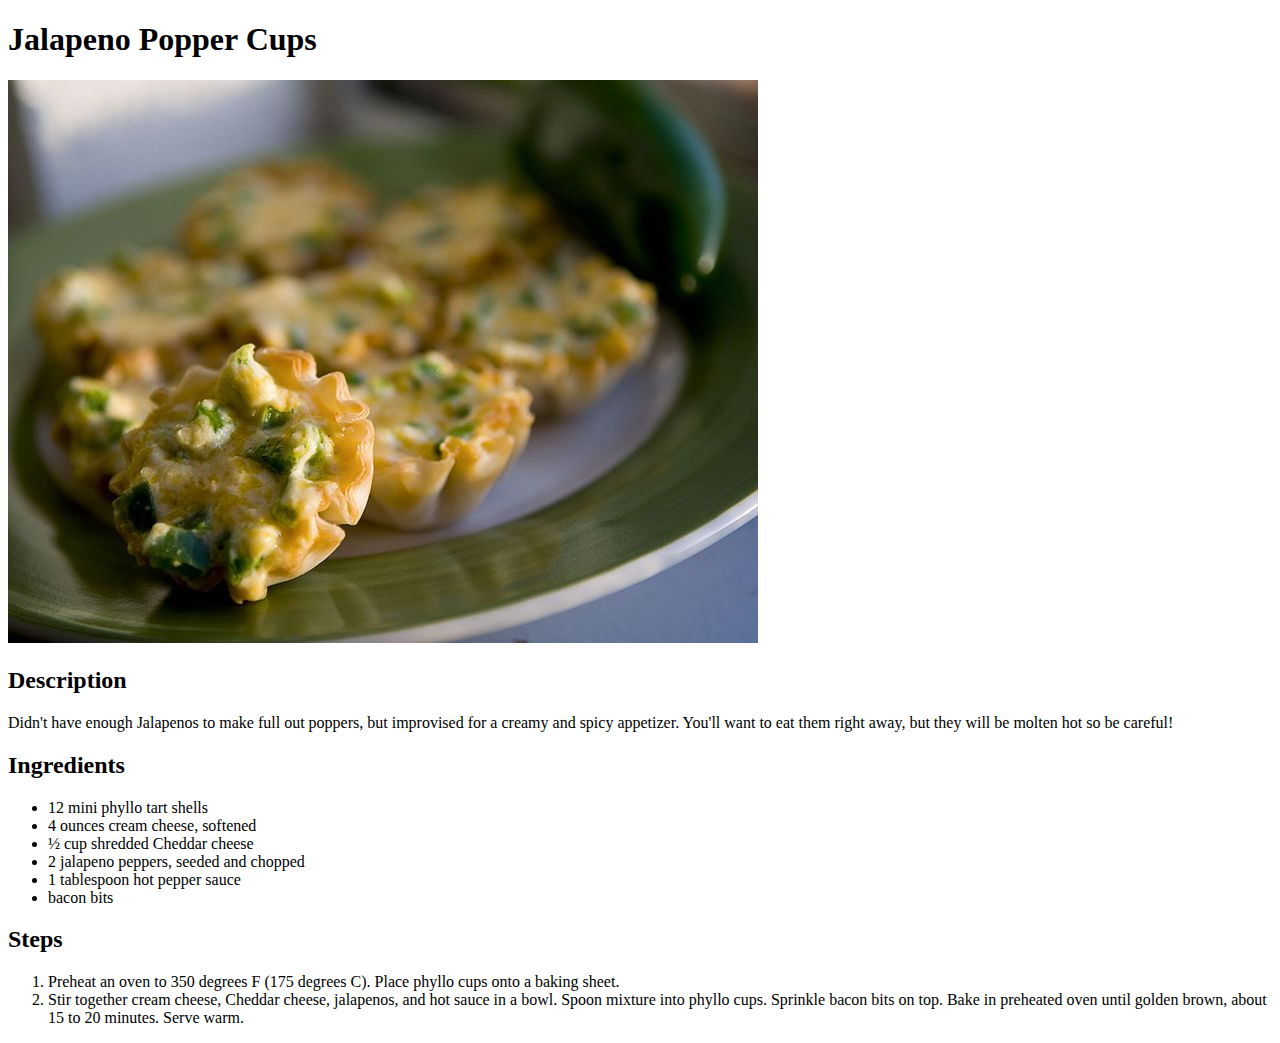
==== recipes/jalapeno-popper-cups.html @ e3012151 "Add jalapeno popper cups recipe" ====
<!DOCTYPE html>
<html lang="en">

<head>
    <meta charset="UTF-8">
    <meta name="viewport" content="width=device-width, initial-scale=1.0">
    <title>Jalapeno Popper Cups</title>
</head>

<body>
    <h1>Jalapeno Popper Cups</h1>
    <img src="../images/jalapeno-popper-cups.jpg"
        alt="Jalapeno Popper Cups">
    <h2>Description</h2>
    <p>Didn't have enough Jalapenos to make full out poppers, but improvised for a creamy and spicy appetizer. You'll want to eat them right away, but they will be molten hot so be careful!</p>
    <h2>Ingredients</h2>
    <ul>
        <li>12 mini phyllo tart shells</li>
        <li>4 ounces cream cheese, softened</li>
        <li>½ cup shredded Cheddar cheese</li>
        <li>2 jalapeno peppers, seeded and chopped</li>
        <li>1 tablespoon hot pepper sauce</li>
        <li>bacon bits</li>   
    </ul>
    <h2>Steps</h2>
    <ol>
        <li>Preheat an oven to 350 degrees F (175 degrees C). Place phyllo cups onto a baking sheet.</li>
        <li>Stir together cream cheese, Cheddar cheese, jalapenos, and hot sauce in a bowl. Spoon mixture into phyllo cups. Sprinkle bacon bits on top. Bake in preheated oven until golden brown, about 15 to 20 minutes. Serve warm.</li>
    </ol>
</body>

</html>
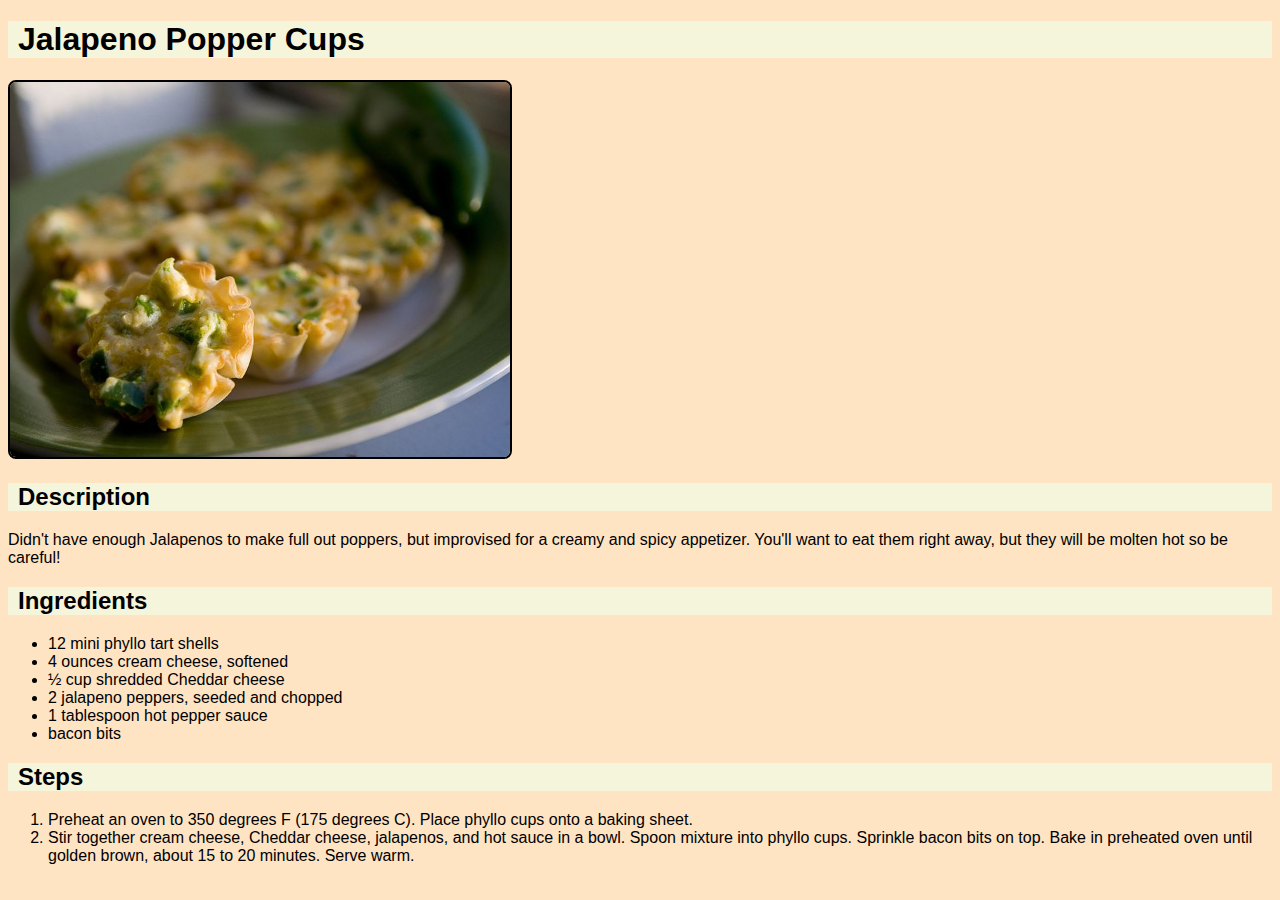
==== commit b6785602: "Add CSS" ====
--- a/recipes/jalapeno-popper-cups.html
+++ b/recipes/jalapeno-popper-cups.html
@@ -4,6 +4,7 @@
 <head>
     <meta charset="UTF-8">
     <meta name="viewport" content="width=device-width, initial-scale=1.0">
+    <link rel="stylesheet" href="../styles.css">
     <title>Jalapeno Popper Cups</title>
 </head>
 
--- a/styles.css
+++ b/styles.css
@@ -0,0 +1,23 @@
+h1,
+h2 {
+    padding-left: 10px;
+    background-color: beige;
+}
+
+p,
+ol,
+ul {
+    background-color: bisque;
+}
+
+img {
+    border: 2px solid #000000;
+    border-radius: 8px;
+    height: auto;
+    width: 500px;
+}
+
+body {
+    font-family: Arial, Helvetica, sans-serif;
+    background-color: bisque;
+}